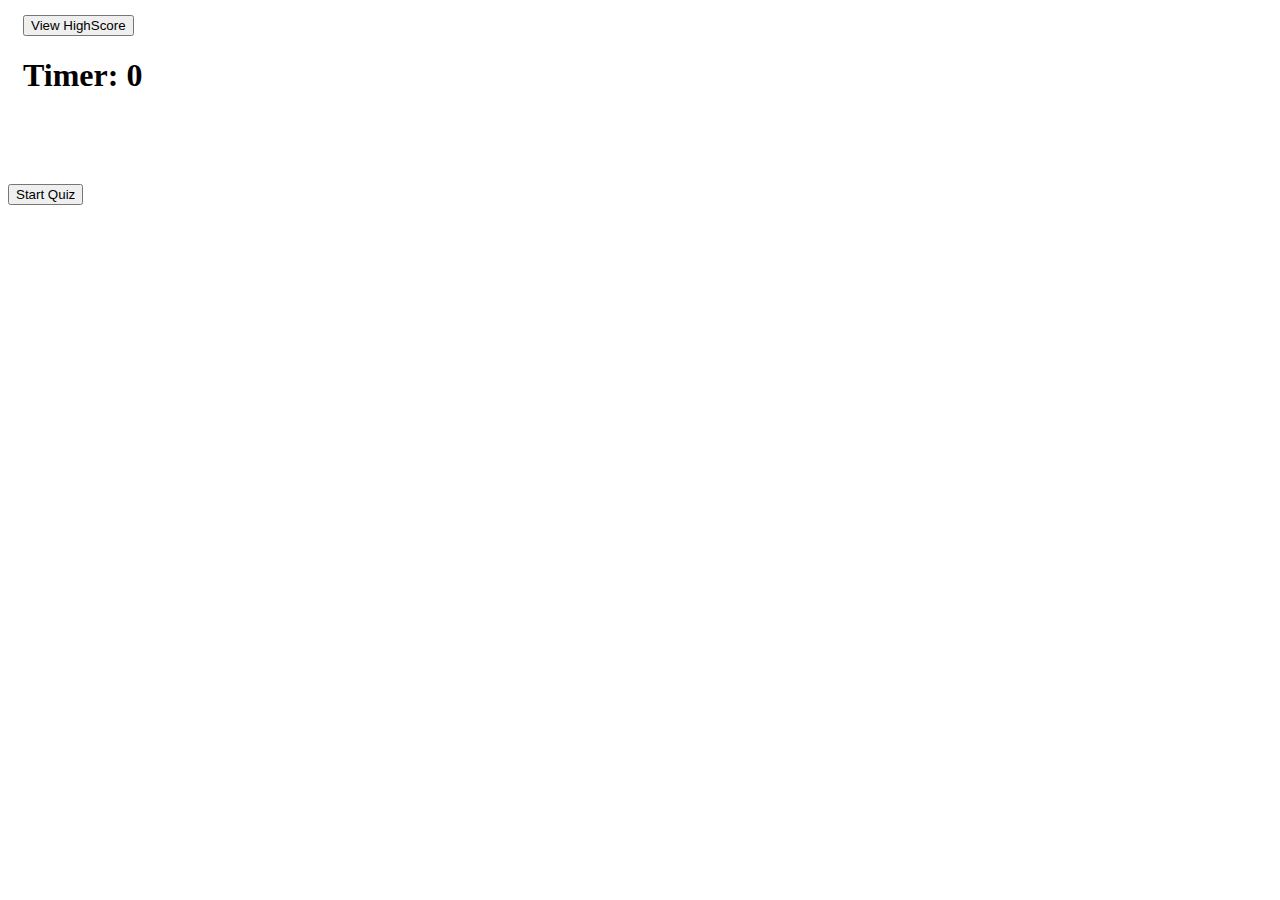
==== index.html @ d44600ce "Convert to use innerHTML to clear highScore" ====
<!DOCTYPE html>
<html lang="en">

<head>
    <meta charset="UTF-8">
    <meta name="viewport" content="width=device-width, initial-scale=1.0">
    <title>Code Quiz</title>
    <link rel="stylesheet" href="https://stackpath.bootstrapcdn.com/bootstrap/4.5.0/css/bootstrap.min.css"
        integrity="sha384-9aIt2nRpC12Uk9gS9baDl411NQApFmC26EwAOH8WgZl5MYYxFfc+NcPb1dKGj7Sk" crossorigin="anonymous">
    <link rel="stylesheet" href="style.css">
    <script defer src="questions.js"></script>
</head>

<body>
    <header>
        <nav id="nav-bar">
            <button class="nav-link btn btn-primary float-left">View HighScore</button>
            <h1 class="float-right">Timer: 0</h1>
        </nav>
    </header>
    <br>
    <div class="container jumbotron">
        <div id="question-container" class="hide">
            <div>Question</div>
            <div class="btn-grid col-5"></div>
            <p></p>
        </div>
        <div class="controls" id="start-btn">
            <button type="button" class="start-btn btn btn-primary">Start Quiz</button>
            <button type="button" class="start-btn btn btn-primary hide">Clear Score</button>
        </div>
        <form id="input-box-name" class="hide col-6" method="POST">
            <p></p>
            <label for="input-name"></label>
            <input type="text" class="form-control" name="input-name">
            <br>
            <button class="form-group btn btn-primary float-right">Submit</button>
        </form>
        <div id="show-results" class="hide">
            <p></p> 
            <div id="high-score"></div>
        </div>
        
    </div>
</body>

</html>
---- style.css ----
.hide {
    display: none;
}

.btn-grid {
    display: grid;
    grid-template-columns: repeat(10px);
    gap: 10px;
    margin: 20px 0;
}

header {
    margin: 15px;
}

.container {
    max-width: 800px;
    margin-top: 50px;
}
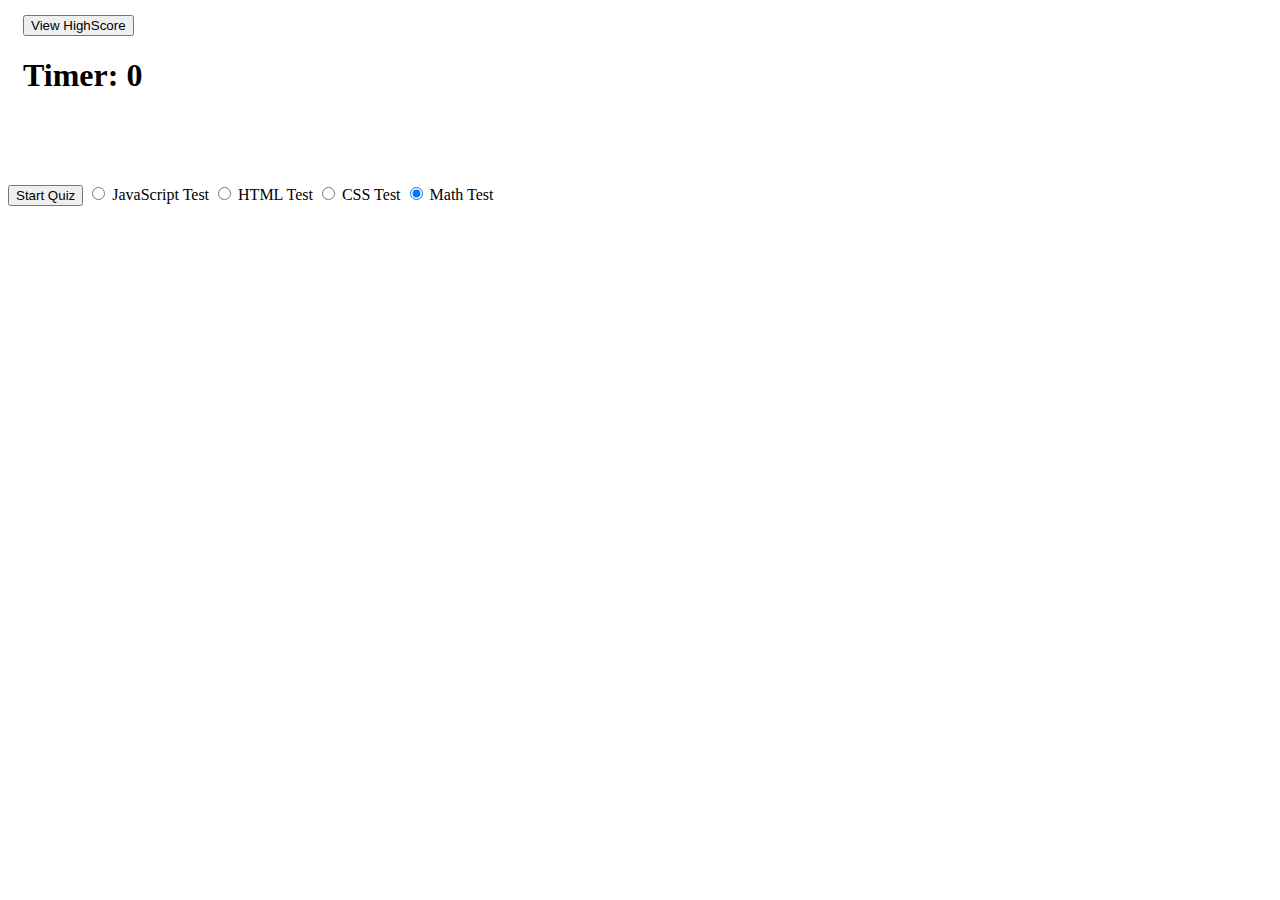
==== commit 2fa7c66b: "Add radio choices between four tests." ====
--- a/index.html
+++ b/index.html
@@ -28,6 +28,18 @@
         <div class="controls" id="start-btn">
             <button type="button" class="start-btn btn btn-primary">Start Quiz</button>
             <button type="button" class="start-btn btn btn-primary hide">Clear Score</button>
+            <label>
+                <input id="special-characters" name="user-recommend" value="special-characters" type="radio"
+                  class="input-checkbox"/> JavaScript Test</label>
+              <label>
+                <input id="numeric-characters" name="user-recommend" value="numeric-characters" type="radio"
+                  class="input-checkbox"/> HTML Test</label>
+              <label>
+                <input id="lowercase-characters" name="user-recommend" value="lowercase-characters" type="radio"
+                  class="input-checkbox"/> CSS Test</label>
+              <label>
+                <input id="uppercase-characters" name="user-recommend" value="uppercase-characters" type="radio"
+                  class="input-checkbox" checked/> Math Test</label>
         </div>
         <form id="input-box-name" class="hide col-6" method="POST">
             <p></p>
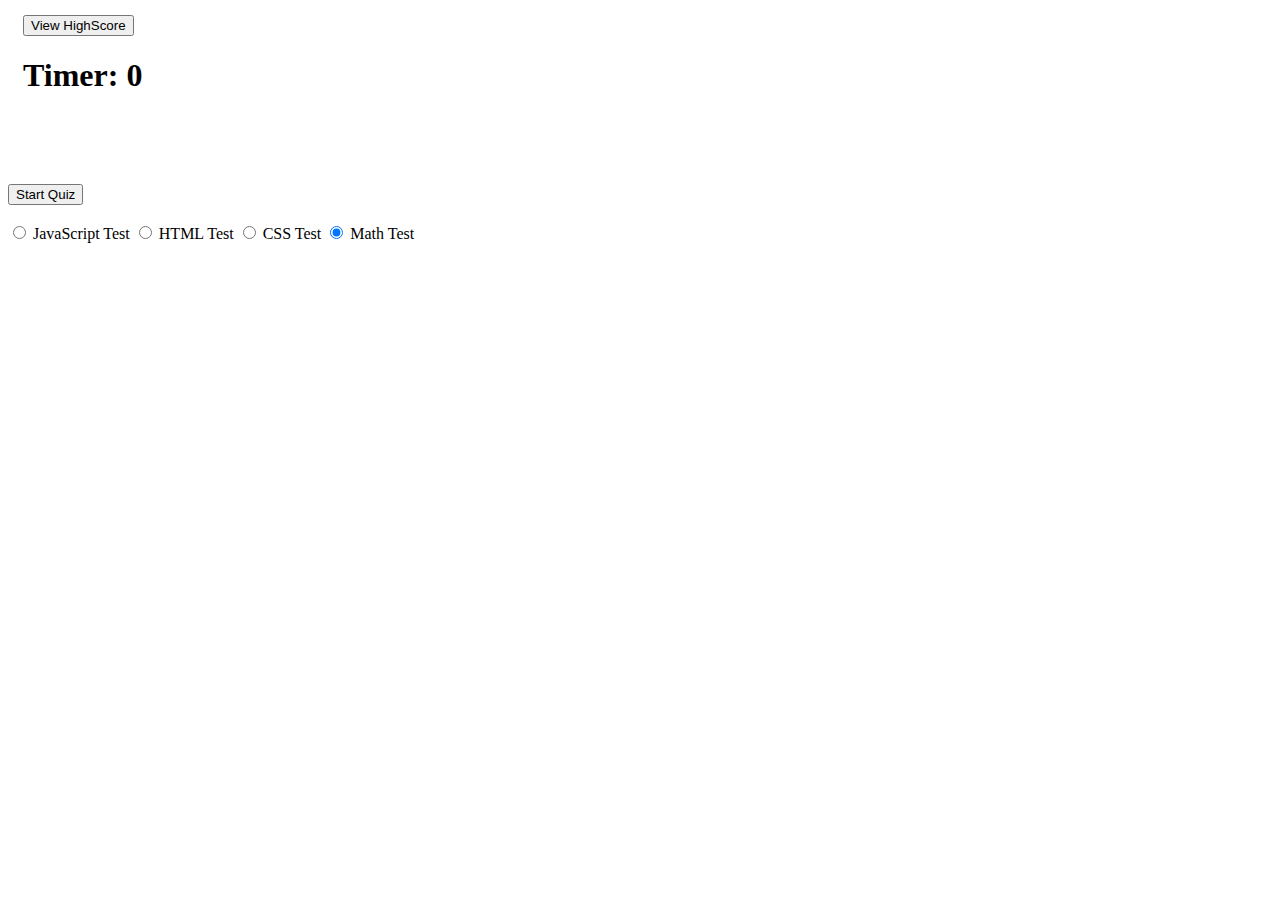
==== commit 3021fc61: "Add form for input to be inside" ====
--- a/index.html
+++ b/index.html
@@ -25,21 +25,25 @@
             <div class="btn-grid col-5"></div>
             <p></p>
         </div>
-        <div class="controls" id="start-btn">
+        <div class="controls " id="start-btn">
             <button type="button" class="start-btn btn btn-primary">Start Quiz</button>
             <button type="button" class="start-btn btn btn-primary hide">Clear Score</button>
-            <label>
-                <input id="special-characters" name="user-recommend" value="special-characters" type="radio"
-                  class="input-checkbox"/> JavaScript Test</label>
-              <label>
-                <input id="numeric-characters" name="user-recommend" value="numeric-characters" type="radio"
-                  class="input-checkbox"/> HTML Test</label>
-              <label>
-                <input id="lowercase-characters" name="user-recommend" value="lowercase-characters" type="radio"
-                  class="input-checkbox"/> CSS Test</label>
-              <label>
-                <input id="uppercase-characters" name="user-recommend" value="uppercase-characters" type="radio"
-                  class="input-checkbox" checked/> Math Test</label>
+            <br>
+            <br>
+            <form class="col-9 d-flex justify-content-between" action="">
+                <label>
+                    <input id="special-characters" name="user-recommend" value="special-characters" type="radio"
+                      class="input-checkbox"/> JavaScript Test</label>
+                  <label>
+                    <input id="numeric-characters" name="user-recommend" value="numeric-characters" type="radio"
+                      class="input-checkbox"/> HTML Test</label>
+                  <label>
+                    <input id="lowercase-characters" name="user-recommend" value="lowercase-characters" type="radio"
+                      class="input-checkbox"/> CSS Test</label>
+                  <label>
+                    <input id="uppercase-characters" name="user-recommend" value="uppercase-characters" type="radio"
+                      class="input-checkbox" checked/> Math Test</label>
+            </form>
         </div>
         <form id="input-box-name" class="hide col-6" method="POST">
             <p></p>
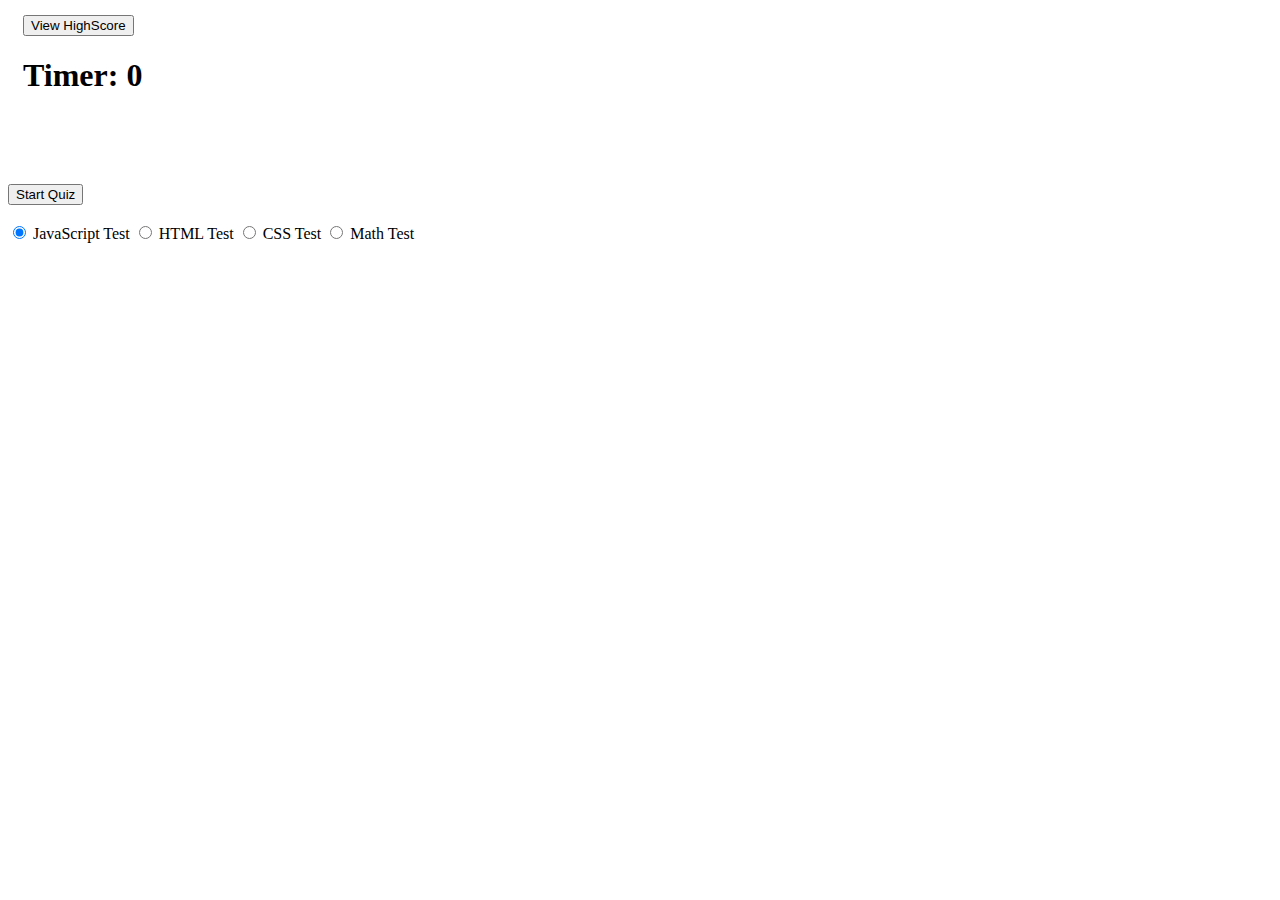
==== commit b26cc5c2: "change checked to javascript" ====
--- a/index.html
+++ b/index.html
@@ -22,7 +22,7 @@
     <div class="container jumbotron">
         <div id="question-container" class="hide">
             <div>Question</div>
-            <div class="btn-grid col-5"></div>
+            <div class="btn-grid col-9 col-sm-6"></div>
             <p></p>
         </div>
         <div class="controls " id="start-btn">
@@ -33,7 +33,7 @@
             <form class="col-9 d-flex justify-content-between" action="">
                 <label>
                     <input id="special-characters" name="user-recommend" value="special-characters" type="radio"
-                      class="input-checkbox"/> JavaScript Test</label>
+                      class="input-checkbox" checked/> JavaScript Test</label>
                   <label>
                     <input id="numeric-characters" name="user-recommend" value="numeric-characters" type="radio"
                       class="input-checkbox"/> HTML Test</label>
@@ -42,8 +42,9 @@
                       class="input-checkbox"/> CSS Test</label>
                   <label>
                     <input id="uppercase-characters" name="user-recommend" value="uppercase-characters" type="radio"
-                      class="input-checkbox" checked/> Math Test</label>
+                      class="input-checkbox"/> Math Test</label>
             </form>
+            <br>
         </div>
         <form id="input-box-name" class="hide col-6" method="POST">
             <p></p>
@@ -56,7 +57,10 @@
             <p></p> 
             <div id="high-score"></div>
         </div>
-        
+        <div>
+            <audio id="correct-sound" src="./assets/sounds/correct-sound.wav"></audio>
+            <audio id="incorrect-sound" src="./assets/sounds/incorrect-sound.mp3"></audio>
+        </div>
     </div>
 </body>
 
